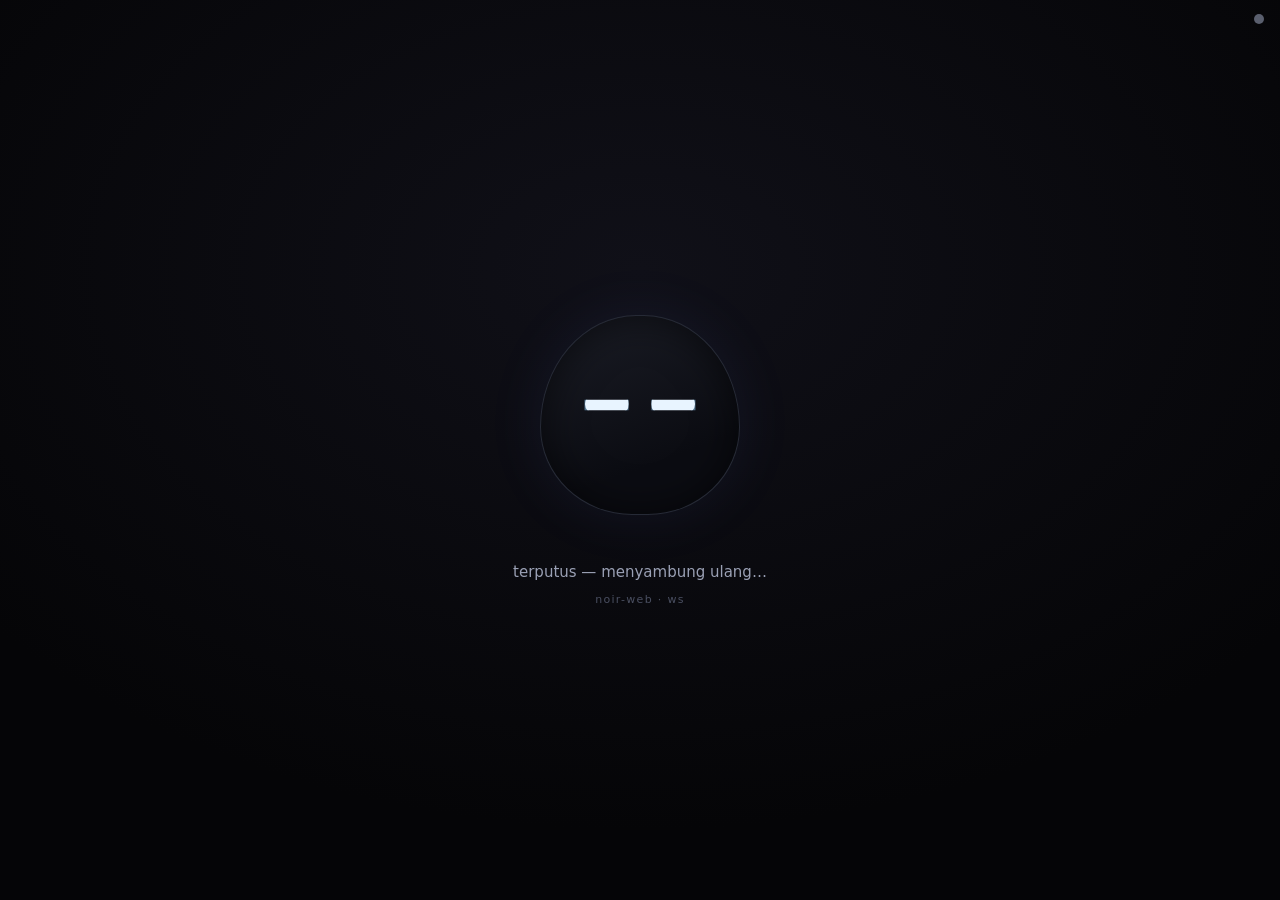
==== noir-brain/internal/api/web/index.html @ c8690045 "Web UI noir (voice) diserve dari noir-brain via go:embed - noir-brain/internal/api/web/: index.html," ====
<!DOCTYPE html>
<html lang="id">
<head>
<meta charset="utf-8">
<meta name="viewport" content="width=device-width, initial-scale=1, maximum-scale=1">
<title>Noir</title>
<link rel="stylesheet" href="style.css">
</head>
<body data-state="idle">
<div id="conn" title="status koneksi"></div>
<main>
  <div id="avatar" role="button" aria-label="ketuk untuk bicara" tabindex="0">
    <div class="ring"></div>
    <div class="ring r2"></div>
    <div class="head">
      <div class="eye left"></div>
      <div class="eye right"></div>
      <div class="mouth"><span></span><span></span><span></span><span></span><span></span></div>
    </div>
  </div>
  <p id="status">ketuk untuk bicara</p>
  <p id="hint">noir-web · ws</p>
</main>
<script src="app.js"></script>
</body>
</html>
---- noir-brain/internal/api/web/style.css ----
/* Noir web — dark, calm, glowing */
* { box-sizing: border-box; margin: 0; padding: 0; }
html, body { height: 100%; }
body {
  background: radial-gradient(1200px 800px at 50% 30%, #101018 0%, #050507 70%);
  color: #cfd2dc;
  font-family: system-ui, -apple-system, "Segoe UI", sans-serif;
  display: flex; align-items: center; justify-content: center;
  overflow: hidden;
  -webkit-tap-highlight-color: transparent;
}
#conn {
  position: fixed; top: 14px; right: 16px;
  width: 10px; height: 10px; border-radius: 50%;
  background: #5a5f6e; transition: background .3s, box-shadow .3s;
}
#conn.on { background: #43d17c; box-shadow: 0 0 10px #43d17c; }
main { text-align: center; user-select: none; }

#avatar { position: relative; width: 240px; height: 240px; margin: 0 auto; cursor: pointer; }
.head {
  position: absolute; inset: 20px;
  border-radius: 48% 48% 46% 46% / 56% 56% 44% 44%;
  background: linear-gradient(160deg, #1b1d26 0%, #0b0c12 70%);
  border: 1px solid #262a36;
  box-shadow: 0 0 60px rgba(120,140,255,.08), inset 0 0 40px rgba(0,0,0,.6);
  animation: breathe 4s ease-in-out infinite;
}
@keyframes breathe { 0%,100% { transform: scale(1); } 50% { transform: scale(1.015); } }

.eye {
  position: absolute; top: 38%; width: 44px; height: 26px;
  background: #e8f4ff;
  border-radius: 50% / 60%;
  box-shadow: 0 0 18px 4px rgba(160,220,255,.85), 0 0 44px 10px rgba(120,180,255,.35);
  clip-path: polygon(0 35%, 100% 35%, 100% 75%, 0 75%); /* half-lidded, Noir vibe */
}
.eye.left { left: 22%; }
.eye.right { right: 22%; }

.mouth {
  position: absolute; left: 50%; bottom: 22%; transform: translateX(-50%);
  display: flex; gap: 5px; align-items: flex-end; height: 26px; opacity: 0;
}
.mouth span { width: 5px; height: 6px; border-radius: 3px; background: #9fd8ff;
  box-shadow: 0 0 8px rgba(159,216,255,.8); }

.ring {
  position: absolute; inset: 20px; border-radius: 50%;
  border: 2px solid rgba(140,180,255,.0); pointer-events: none;
}

/* ---- states ---- */
body[data-state="listening"] .ring {
  border-color: rgba(140,180,255,.55);
  animation: ripple 1.6s ease-out infinite;
}
body[data-state="listening"] .r2 { animation-delay: .8s; }
@keyframes ripple {
  0% { transform: scale(.85); opacity: 1; }
  100% { transform: scale(1.35); opacity: 0; }
}
body[data-state="listening"] .eye { animation: blink 3s infinite; }
@keyframes blink { 0%,92%,100% { transform: scaleY(1); } 95% { transform: scaleY(.1); } }

body[data-state="thinking"] .eye { animation: scan 1.2s ease-in-out infinite; }
@keyframes scan { 0%,100% { transform: translateX(-6px); } 50% { transform: translateX(6px); } }
body[data-state="thinking"] .head { animation: breathe 4s ease-in-out infinite, tilt 2.4s ease-in-out infinite; }
@keyframes tilt { 0%,100% { rotate: -2deg; } 50% { rotate: 2deg; } }

body[data-state="speaking"] .mouth { opacity: 1; }
body[data-state="speaking"] .mouth span { animation: eq .7s ease-in-out infinite; }
body[data-state="speaking"] .mouth span:nth-child(2) { animation-delay: .12s; }
body[data-state="speaking"] .mouth span:nth-child(3) { animation-delay: .24s; }
body[data-state="speaking"] .mouth span:nth-child(4) { animation-delay: .36s; }
body[data-state="speaking"] .mouth span:nth-child(5) { animation-delay: .48s; }
@keyframes eq { 0%,100% { height: 6px; } 50% { height: 24px; } }

#status {
  margin-top: 28px; font-size: 15px; color: #9aa0b4;
  min-height: 22px; padding: 0 24px;
  max-width: 420px; overflow: hidden; text-overflow: ellipsis;
}
#hint { margin-top: 8px; font-size: 11px; color: #4a4f61; letter-spacing: .12em; }
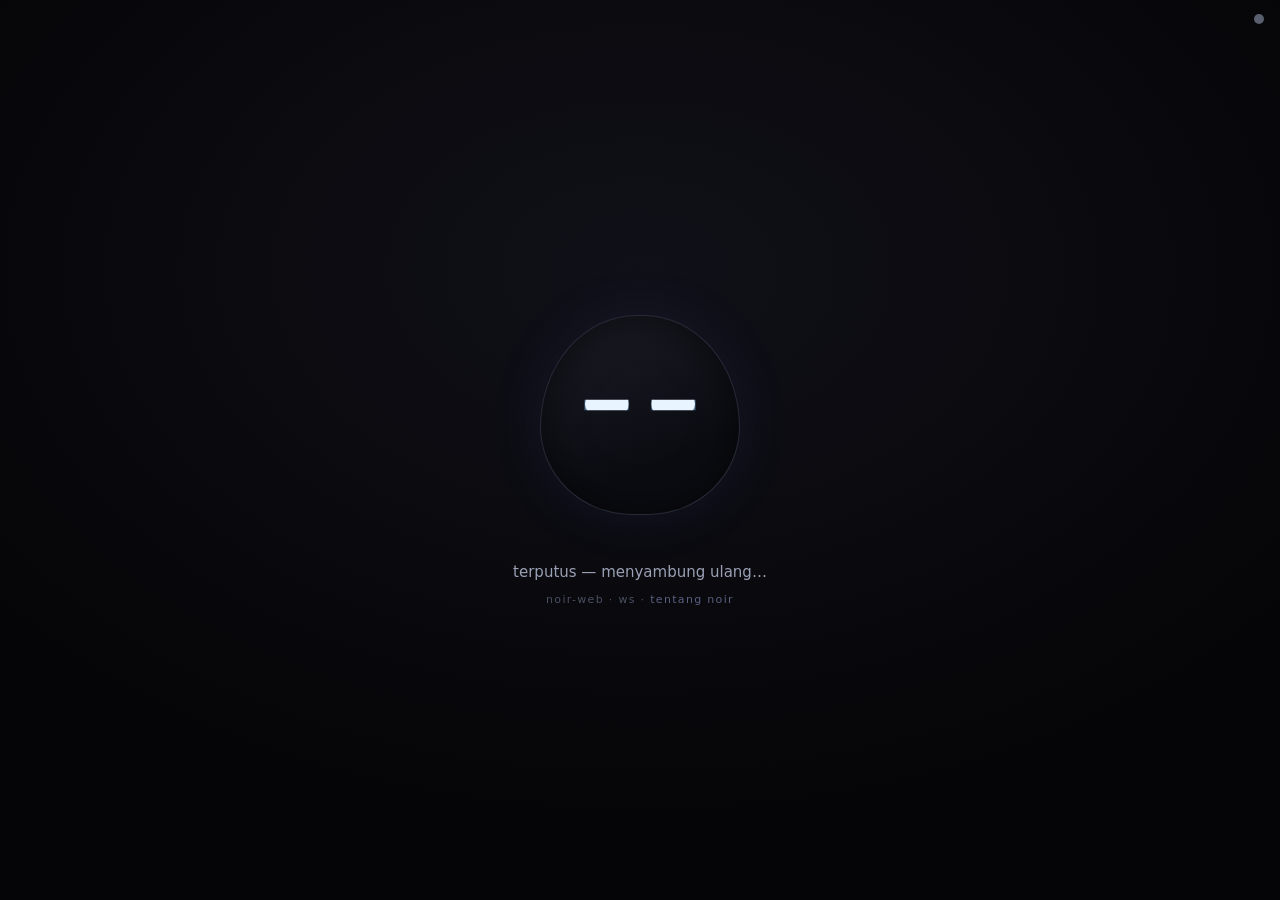
==== commit 368f2239: "F-12 memori fakta + F-13 Tentang Noir + update blueprint/PRD - F-12: tabel facts + ekstraksi LLM asy" ====
--- a/noir-brain/internal/api/web/index.html
+++ b/noir-brain/internal/api/web/index.html
@@ -19,7 +19,7 @@
     </div>
   </div>
   <p id="status">ketuk untuk bicara</p>
-  <p id="hint">noir-web · ws</p>
+  <p id="hint">noir-web · ws · <a href="/persona.html" id="about">tentang noir</a></p>
 </main>
 <script src="app.js"></script>
 </body>
--- a/noir-brain/internal/api/web/style.css
+++ b/noir-brain/internal/api/web/style.css
@@ -82,3 +82,5 @@
   max-width: 420px; overflow: hidden; text-overflow: ellipsis;
 }
 #hint { margin-top: 8px; font-size: 11px; color: #4a4f61; letter-spacing: .12em; }
+#hint a { color: #5a6080; text-decoration: none; }
+#hint a:hover { color: #888; text-decoration: underline; }
